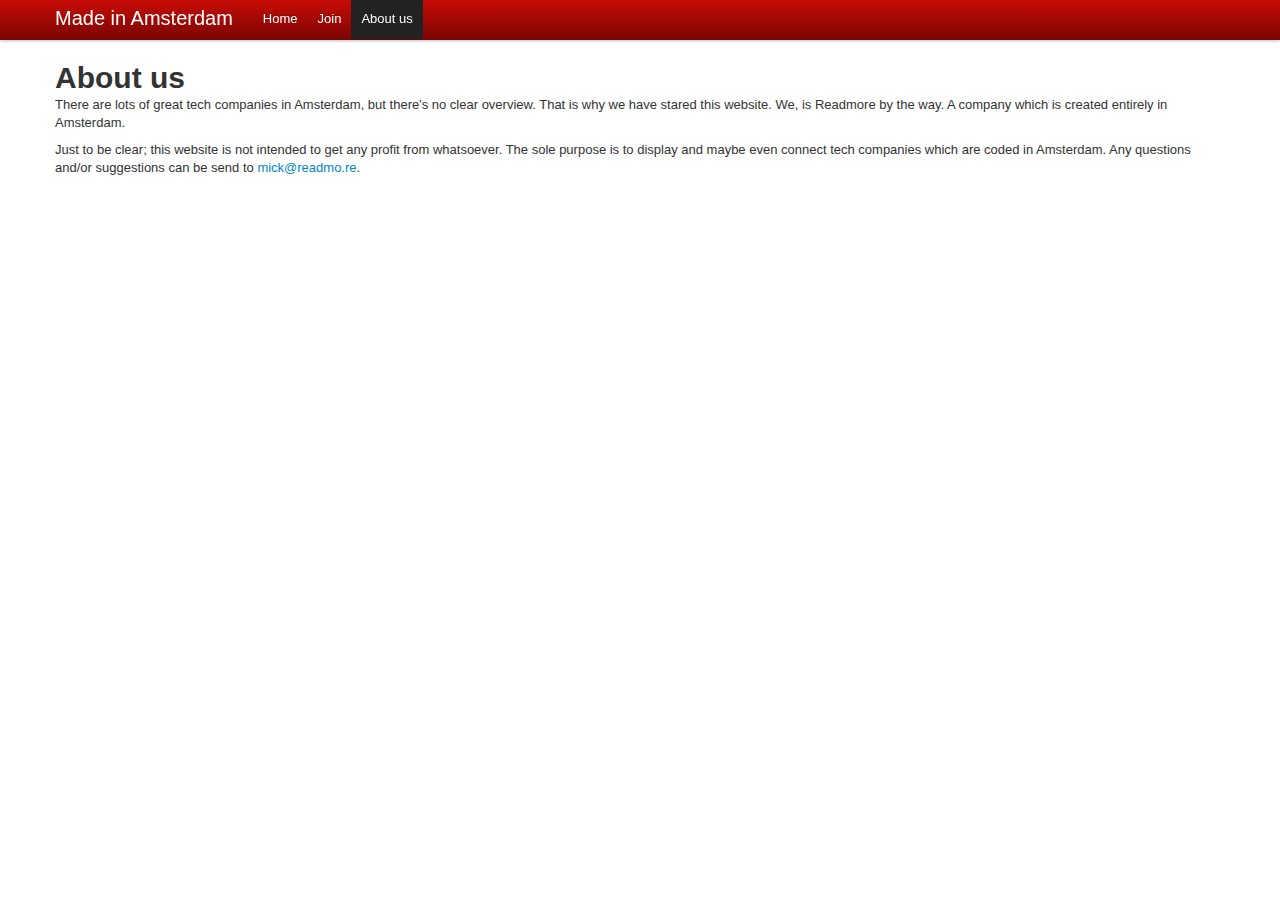
==== about-us.html @ e8e6cdcb "Add website" ====
<!DOCTYPE html>
<html lang="en">
  <head>
    <meta charset="utf-8">
    <title>
      About us - Made in Amsterdam
    </title>
    <meta name="viewport" content="width=device-width, initial-scale=1.0">
    <link href="./css/bootstrap.css" rel="stylesheet" type="text/css">
    <style type="text/css">
  body {
        padding-top: 60px;
      }
    </style>
    <link href="./css/bootstrap-responsive.css" rel="stylesheet" type="text/css"><!--[if lt IE 9]>
      <script src="http://html5shim.googlecode.com/svn/trunk/html5.js"></script>
    <![endif]-->
  </head>
  <body>
    <div class="navbar navbar-fixed-top">
      <div class="navbar-inner">
        <div class="container">
          <a class="btn btn-navbar" data-toggle="collapse" data-target=".nav-collapse"></a> <a class="brand" href="index.html">Made in Amsterdam</a>
          <div class="nav-collapse">
            <ul class="nav">
              <li>
                <a href="index.html">Home</a>
              </li>
              <li>
                <a href="join.html">Join</a>
              </li>
              <li class="active">
                <a href="about-us.html">About us</a>
              </li>
            </ul>
          </div>
        </div>
      </div>
    </div>
    <div class="container">
      <h1>
        About us
      </h1>
      <p>
        There are lots of great tech companies in Amsterdam, but there's no clear overview. That is why we have stared this website. We, is Readmore by the way. A company which is created entirely in Amsterdam.
      </p>
      <p>
        Just to be clear; this website is not intended to get any profit from whatsoever. The sole purpose is to display and maybe even connect tech companies which are coded in Amsterdam. Any questions and/or suggestions can be send to <a href="mailto:mick@readmo.re">mick@readmo.re</a>.
      </p>
    </div>
<script type="text/javascript">

  var _gaq = _gaq || [];
  _gaq.push(['_setAccount', 'UA-26290051-3']);
  _gaq.push(['_trackPageview']);

  (function() {
    var ga = document.createElement('script'); ga.type = 'text/javascript'; ga.async = true;
    ga.src = ('https:' == document.location.protocol ? 'https://ssl' : 'http://www') + '.google-analytics.com/ga.js';
    var s = document.getElementsByTagName('script')[0]; s.parentNode.insertBefore(ga, s);
  })();

</script>
  </body>
</html>
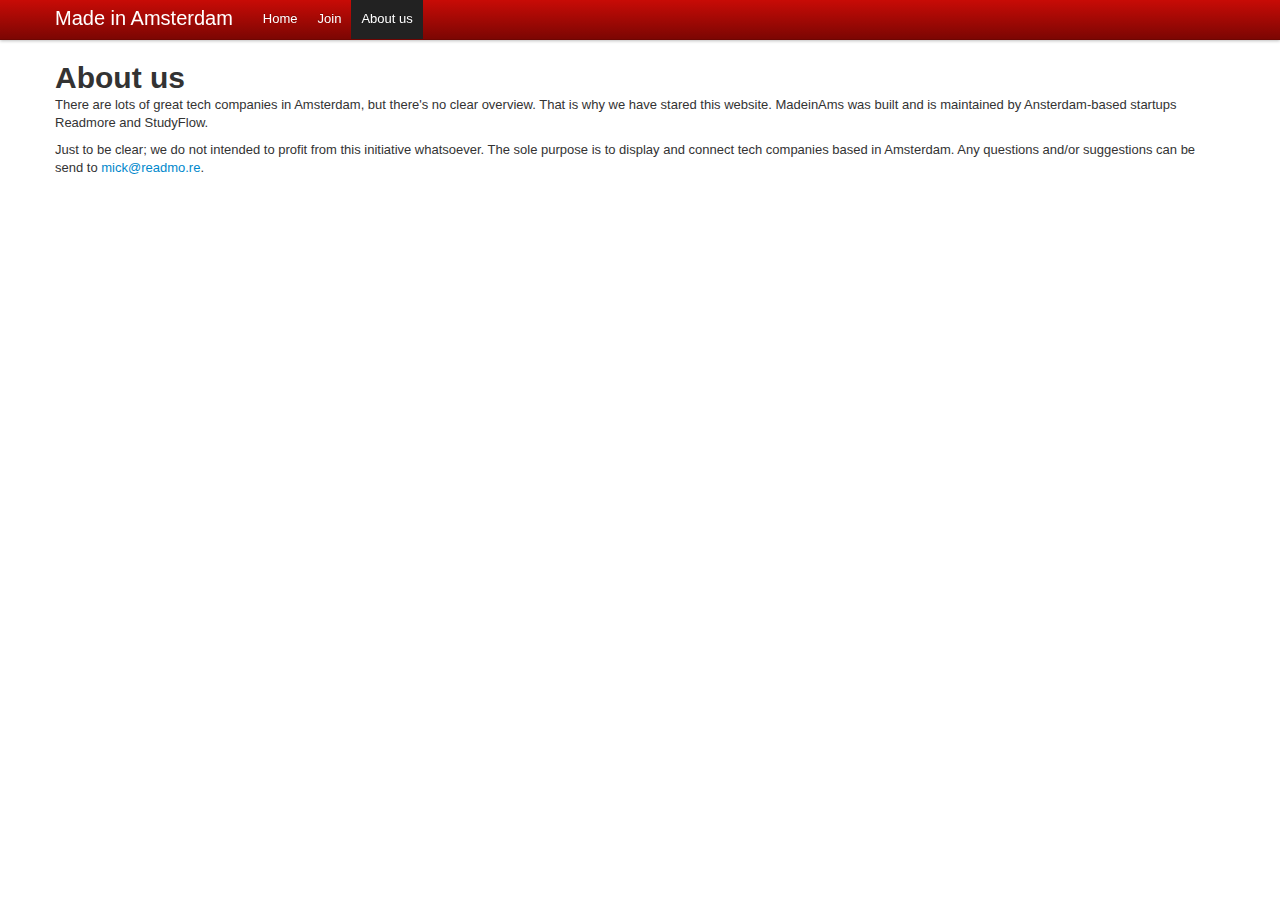
==== commit 408dcdd2: "Twitter feed" ====
--- a/about-us.html
+++ b/about-us.html
@@ -42,10 +42,10 @@
         About us
       </h1>
       <p>
-        There are lots of great tech companies in Amsterdam, but there's no clear overview. That is why we have stared this website. We, is Readmore by the way. A company which is created entirely in Amsterdam.
+        There are lots of great tech companies in Amsterdam, but there's no clear overview. That is why we have stared this website. MadeinAms was built and is maintained by Ansterdam-based startups Readmore and StudyFlow.
       </p>
       <p>
-        Just to be clear; this website is not intended to get any profit from whatsoever. The sole purpose is to display and maybe even connect tech companies which are coded in Amsterdam. Any questions and/or suggestions can be send to <a href="mailto:mick@readmo.re">mick@readmo.re</a>.
+        Just to be clear; we do not intended to profit from this initiative whatsoever. The sole purpose is to display and connect tech companies based in Amsterdam. Any questions and/or suggestions can be send to <a href="mailto:mick@readmo.re">mick@readmo.re</a>.
       </p>
     </div>
 <script type="text/javascript">
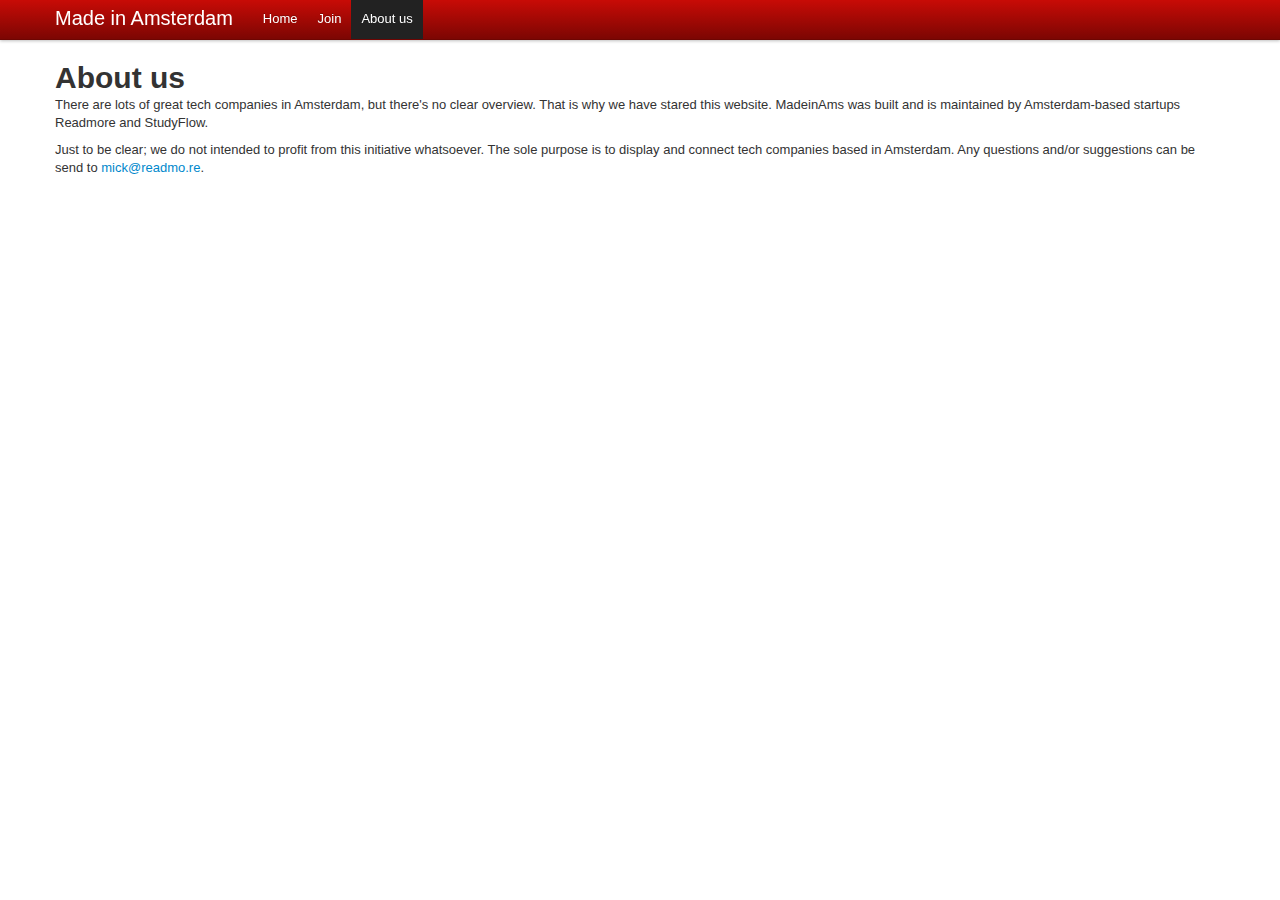
==== commit 68ce401c: "Fix typo" ====
--- a/about-us.html
+++ b/about-us.html
@@ -42,7 +42,7 @@
         About us
       </h1>
       <p>
-        There are lots of great tech companies in Amsterdam, but there's no clear overview. That is why we have stared this website. MadeinAms was built and is maintained by Ansterdam-based startups Readmore and StudyFlow.
+        There are lots of great tech companies in Amsterdam, but there's no clear overview. That is why we have stared this website. MadeinAms was built and is maintained by Amsterdam-based startups Readmore and StudyFlow.
       </p>
       <p>
         Just to be clear; we do not intended to profit from this initiative whatsoever. The sole purpose is to display and connect tech companies based in Amsterdam. Any questions and/or suggestions can be send to <a href="mailto:mick@readmo.re">mick@readmo.re</a>.
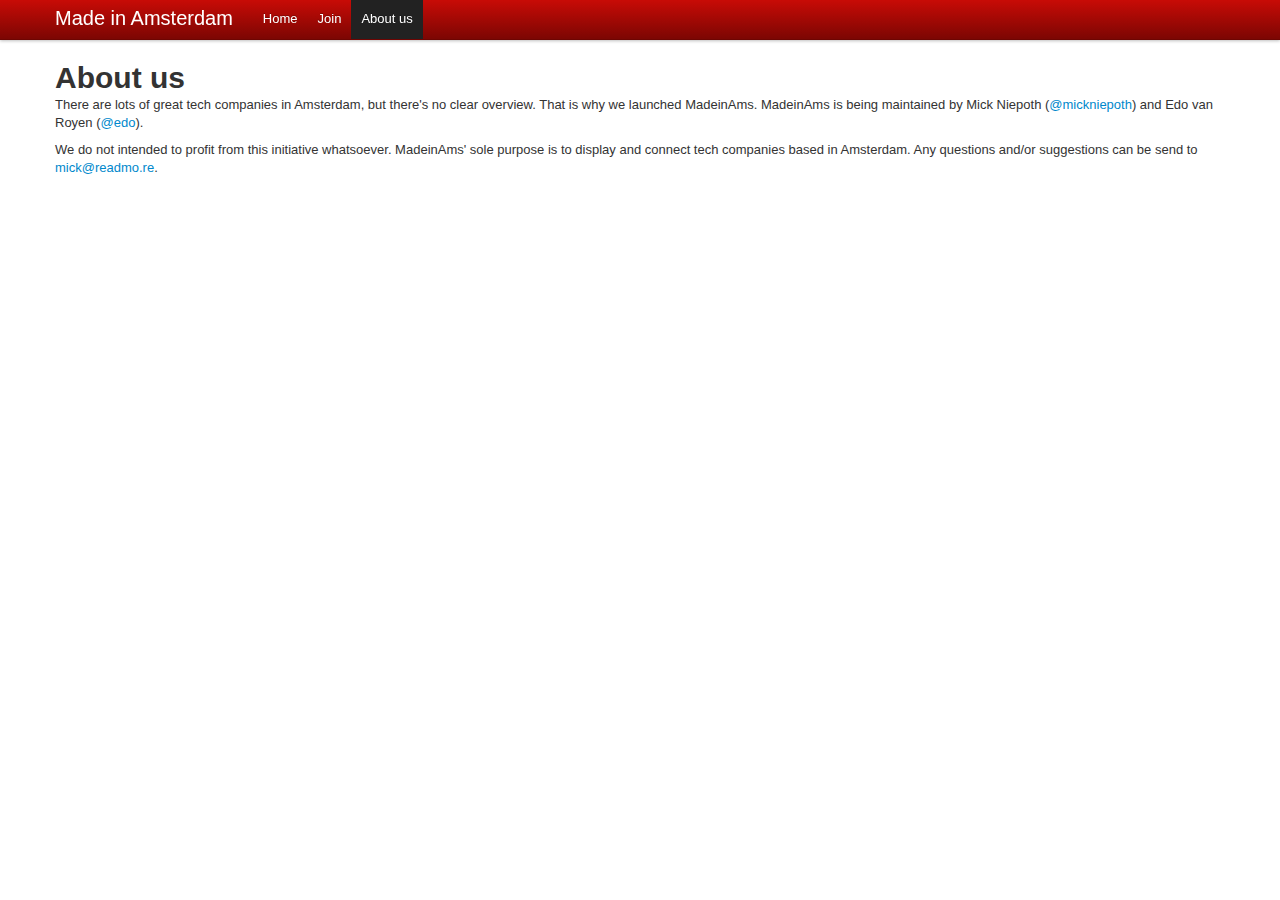
==== commit f868efa2: "Improve about page, change company names to real names with twitter handles" ====
--- a/about-us.html
+++ b/about-us.html
@@ -42,10 +42,9 @@
         About us
       </h1>
       <p>
-        There are lots of great tech companies in Amsterdam, but there's no clear overview. That is why we have stared this website. MadeinAms was built and is maintained by Amsterdam-based startups Readmore and StudyFlow.
+        There are lots of great tech companies in Amsterdam, but there's no clear overview. That is why we launched MadeinAms. MadeinAms is being maintained by Mick Niepoth (<a href="http://twitter.com/mickniepoth">@mickniepoth</a>) and Edo van Royen (<a href="http://twitter.com/edo">@edo</a>).
       </p>
-      <p>
-        Just to be clear; we do not intended to profit from this initiative whatsoever. The sole purpose is to display and connect tech companies based in Amsterdam. Any questions and/or suggestions can be send to <a href="mailto:mick@readmo.re">mick@readmo.re</a>.
+      <p>We do not intended to profit from this initiative whatsoever. MadeinAms' sole purpose is to display and connect tech companies based in Amsterdam. Any questions and/or suggestions can be send to <a href="mailto:mick@readmo.re">mick@readmo.re</a>.
       </p>
     </div>
 <script type="text/javascript">
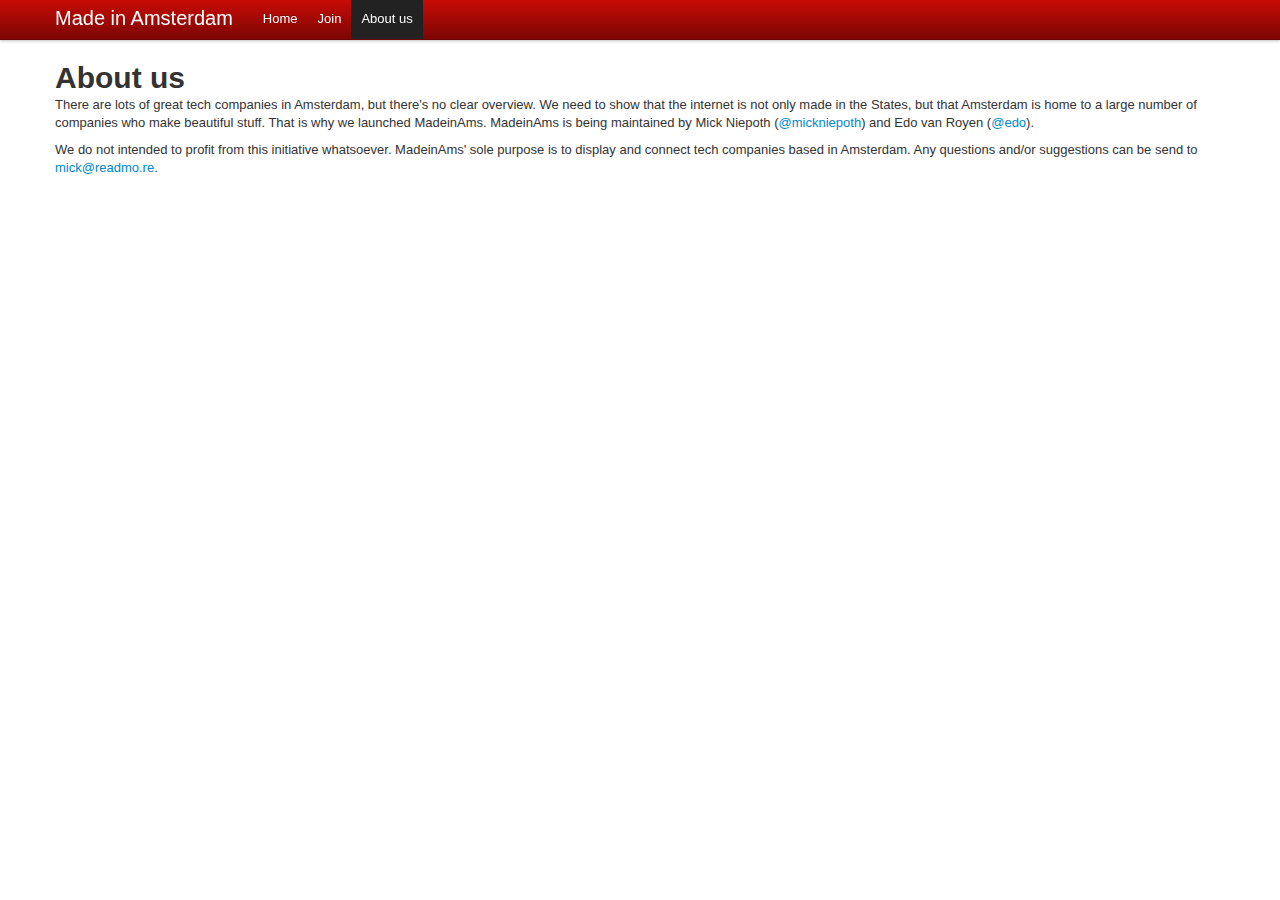
==== commit 184ac9ec: "Update about-us.html" ====
--- a/about-us.html
+++ b/about-us.html
@@ -42,7 +42,7 @@
         About us
       </h1>
       <p>
-        There are lots of great tech companies in Amsterdam, but there's no clear overview. That is why we launched MadeinAms. MadeinAms is being maintained by Mick Niepoth (<a href="http://twitter.com/mickniepoth">@mickniepoth</a>) and Edo van Royen (<a href="http://twitter.com/edo">@edo</a>).
+        There are lots of great tech companies in Amsterdam, but there's no clear overview. We need to show that the internet is not only made in the States, but that Amsterdam is home to a large number of companies who make beautiful stuff. That is why we launched MadeinAms. MadeinAms is being maintained by Mick Niepoth (<a href="http://twitter.com/mickniepoth">@mickniepoth</a>) and Edo van Royen (<a href="http://twitter.com/edo">@edo</a>).
       </p>
       <p>We do not intended to profit from this initiative whatsoever. MadeinAms' sole purpose is to display and connect tech companies based in Amsterdam. Any questions and/or suggestions can be send to <a href="mailto:mick@readmo.re">mick@readmo.re</a>.
       </p>
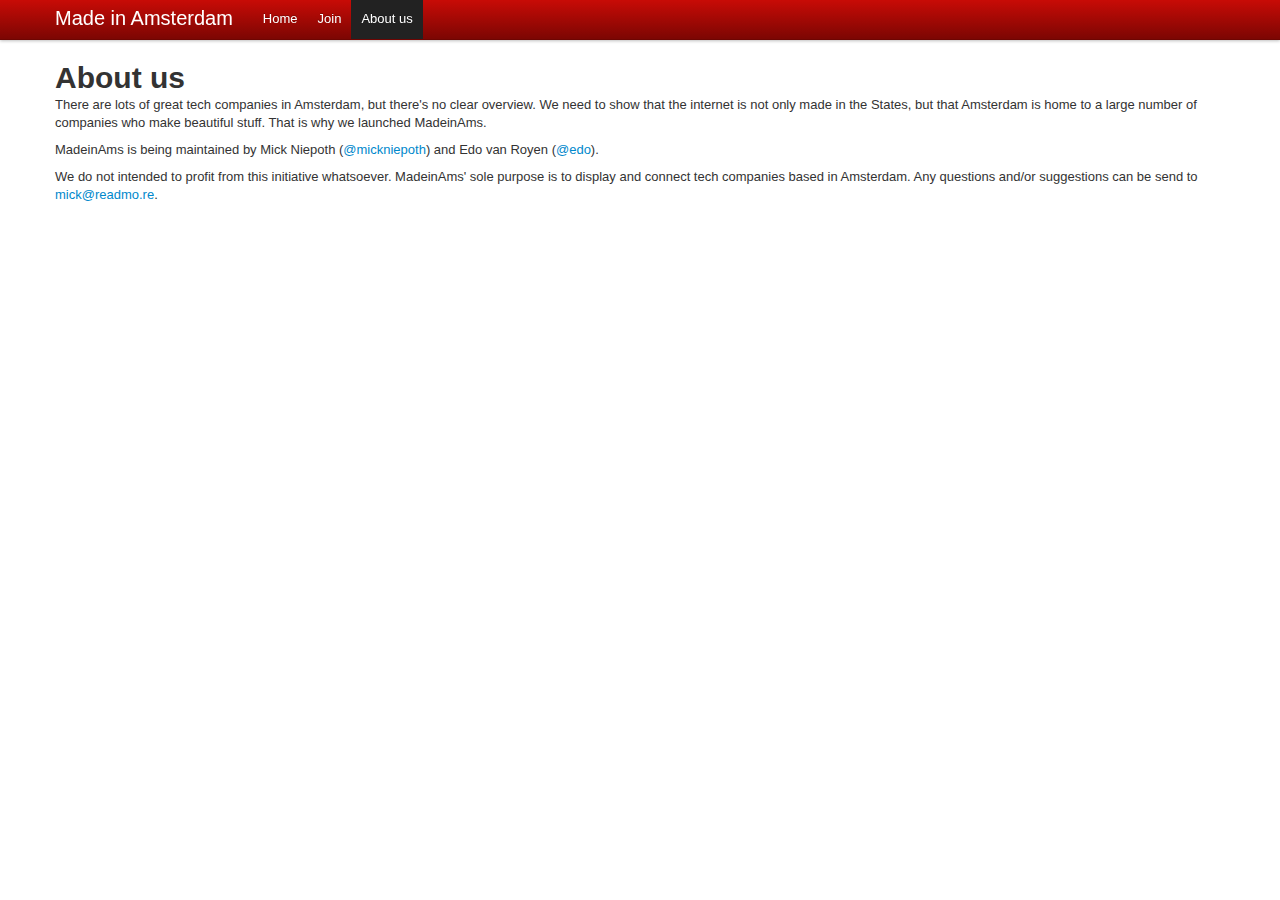
==== commit 5fcd32f1: "Update about-us.html" ====
--- a/about-us.html
+++ b/about-us.html
@@ -42,7 +42,10 @@
         About us
       </h1>
       <p>
-        There are lots of great tech companies in Amsterdam, but there's no clear overview. We need to show that the internet is not only made in the States, but that Amsterdam is home to a large number of companies who make beautiful stuff. That is why we launched MadeinAms. MadeinAms is being maintained by Mick Niepoth (<a href="http://twitter.com/mickniepoth">@mickniepoth</a>) and Edo van Royen (<a href="http://twitter.com/edo">@edo</a>).
+        There are lots of great tech companies in Amsterdam, but there's no clear overview. We need to show that the internet is not only made in the States, but that Amsterdam is home to a large number of companies who make beautiful stuff. That is why we launched MadeinAms.
+      </p>
+      <p>
+        MadeinAms is being maintained by Mick Niepoth (<a href="http://twitter.com/mickniepoth">@mickniepoth</a>) and Edo van Royen (<a href="http://twitter.com/edo">@edo</a>).
       </p>
       <p>We do not intended to profit from this initiative whatsoever. MadeinAms' sole purpose is to display and connect tech companies based in Amsterdam. Any questions and/or suggestions can be send to <a href="mailto:mick@readmo.re">mick@readmo.re</a>.
       </p>
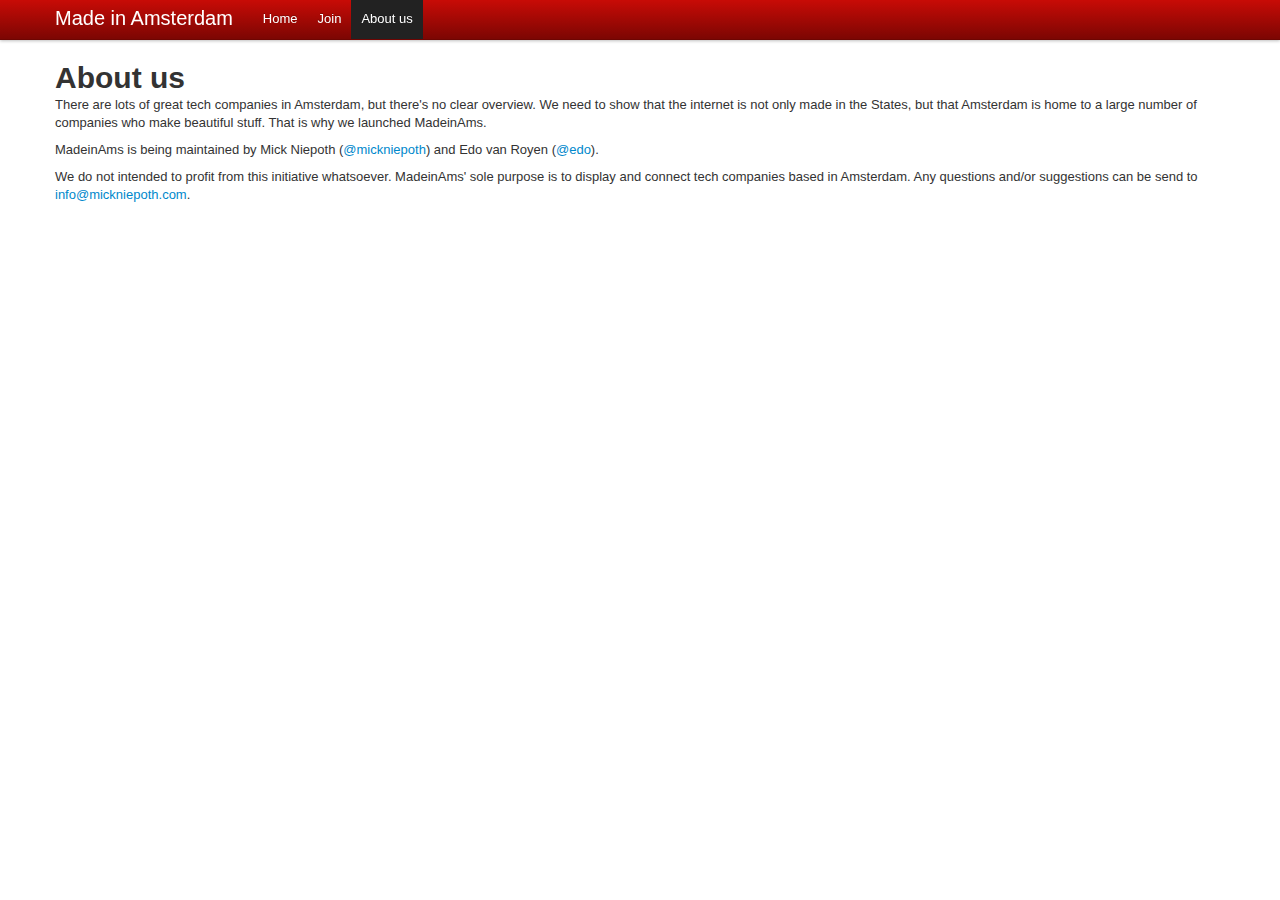
==== commit abc1d091: "changed email" ====
--- a/about-us.html
+++ b/about-us.html
@@ -47,7 +47,7 @@
       <p>
         MadeinAms is being maintained by Mick Niepoth (<a href="http://twitter.com/mickniepoth">@mickniepoth</a>) and Edo van Royen (<a href="http://twitter.com/edo">@edo</a>).
       </p>
-      <p>We do not intended to profit from this initiative whatsoever. MadeinAms' sole purpose is to display and connect tech companies based in Amsterdam. Any questions and/or suggestions can be send to <a href="mailto:mick@readmo.re">mick@readmo.re</a>.
+      <p>We do not intended to profit from this initiative whatsoever. MadeinAms' sole purpose is to display and connect tech companies based in Amsterdam. Any questions and/or suggestions can be send to <a href="mailto:info@mickniepoth.com">info@mickniepoth.com</a>.
       </p>
     </div>
 <script type="text/javascript">
